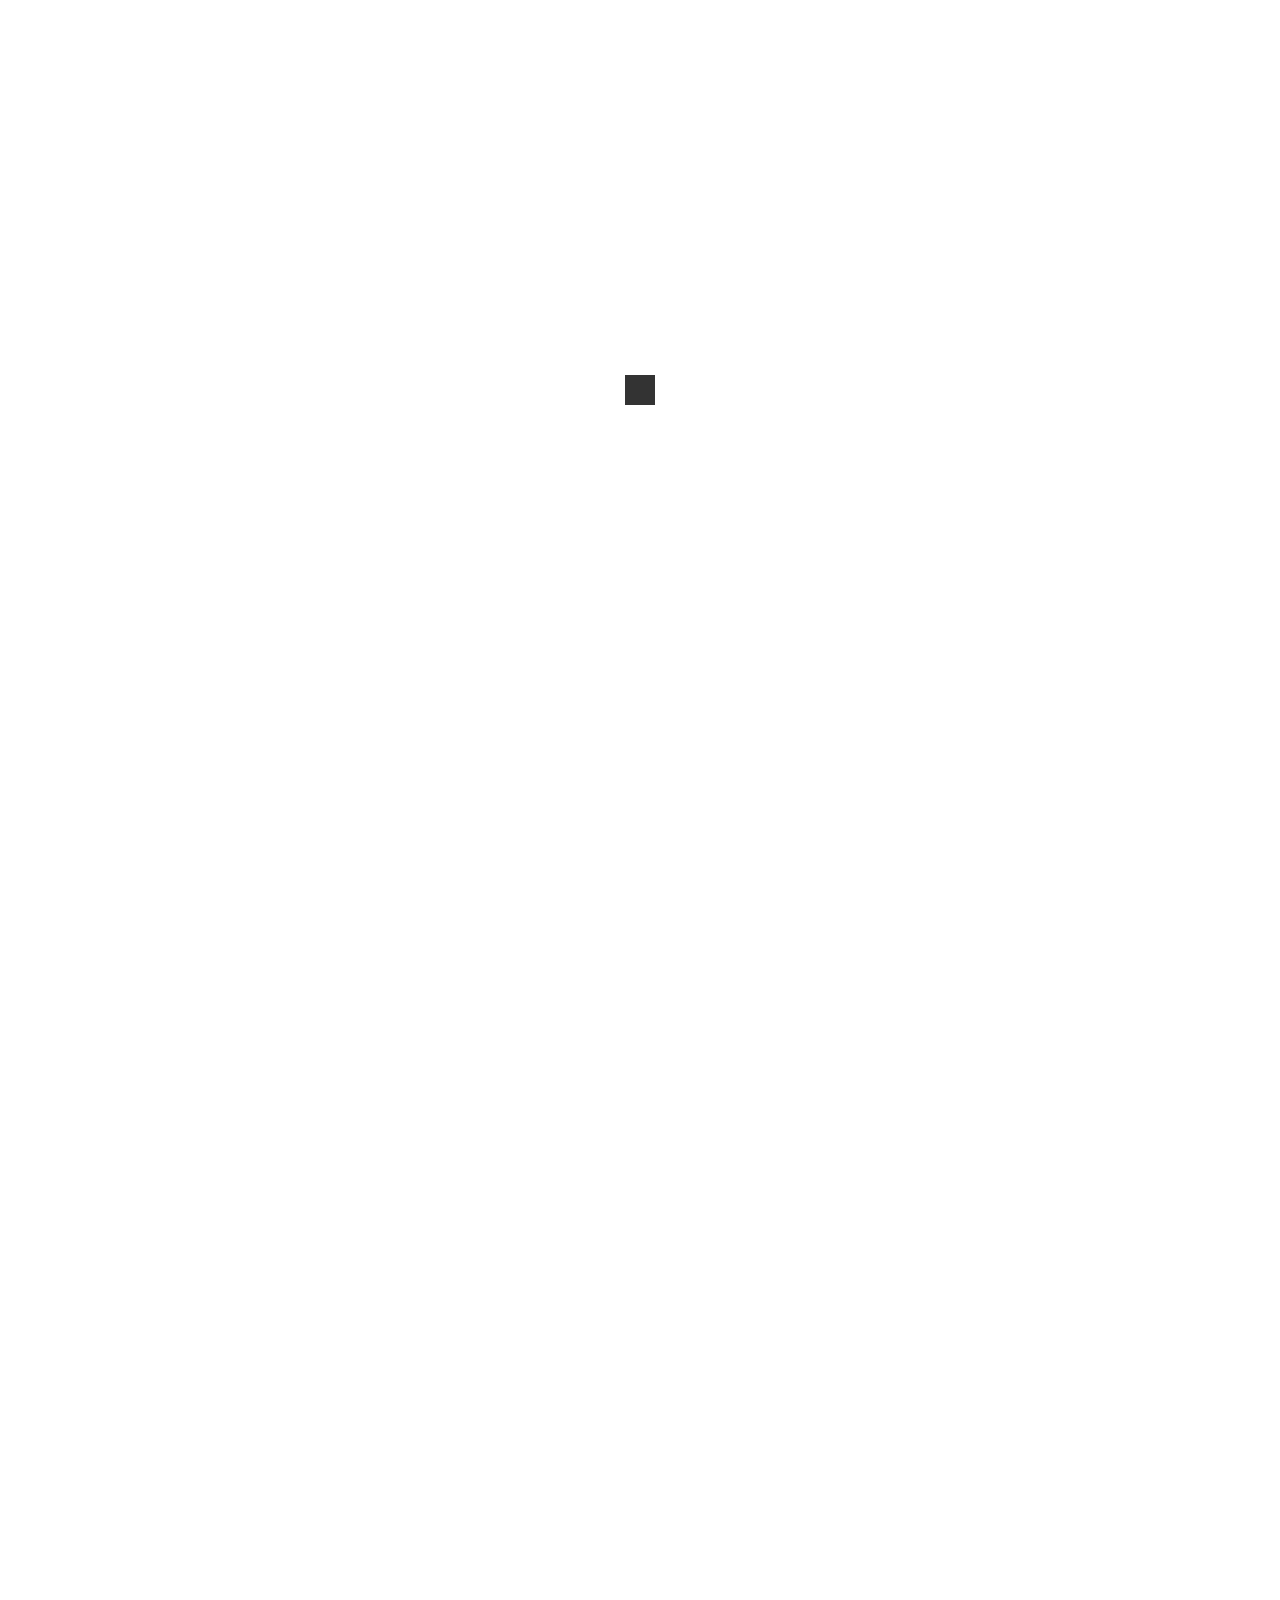
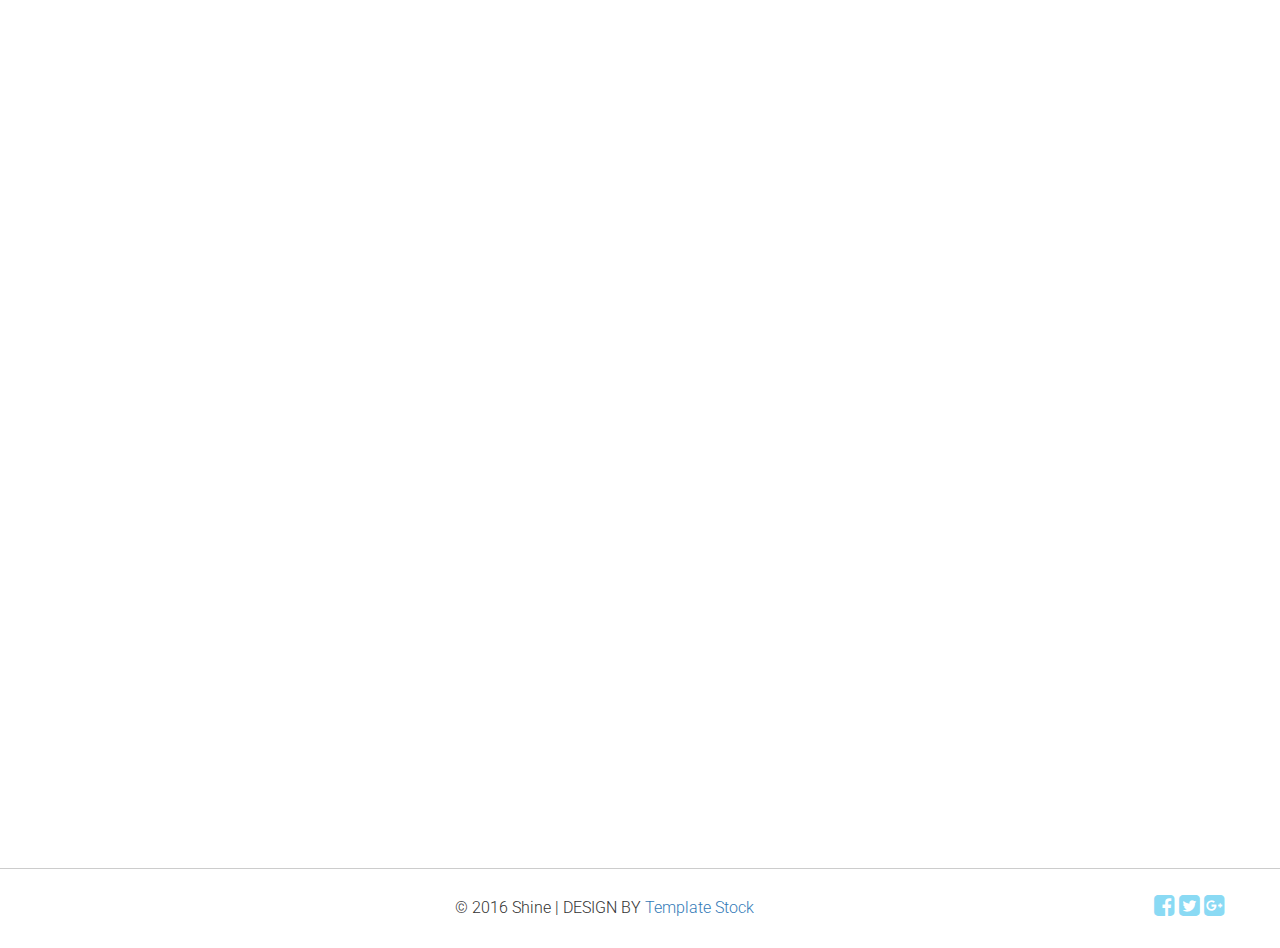
==== index.html @ 94defbf0 "2nd commit" ====
<!DOCTYPE html>
<!--
	Shine by TEMPLATE STOCK
	templatestock.co @templatestock
	Released for free under the Creative Commons Attribution 3.0 license (templated.co/license)
-->

<html lang="en">
	<head>
		<meta charset="utf-8">
		<meta http-equiv="X-UA-Compatible" content="IE=edge">
		<meta name="viewport" content="width=device-width, initial-scale=1">
		<title>Shine - Responsive Template | Template Stock</title>

		
		<!-- WEB FONTS -->
		<link href='http://fonts.googleapis.com/css?family=Roboto:100,300,100italic,400,300italic' rel='stylesheet' type='text/css'>
		<link href='http://fonts.googleapis.com/css?family=Open+Sans:400,300' rel='stylesheet' type='text/css'>
		
		<!-- BOOTSTRAP -->
		<link href="css/bootstrap.min.css" rel="stylesheet">
		<!-- FONT AWESOME -->
		<link rel="stylesheet" href="css/font-awesome.min.css">
		<!-- CUSTOM STYLING -->
		<link href="css/styles.css" rel="stylesheet">
		<!-- PRELOADER -->	
		<link href="css/loader.css" rel="stylesheet">
			
	</head>
	
<body>
	<!-- PRELOADER -->
		<div id="loader-wrapper">
			<div id="loader"><div class="sk-spinner sk-spinner-cube-grid"><div class="sk-cube"></div><div class="sk-cube"></div><div class="sk-cube"></div><div class="sk-cube"></div><div class="sk-cube"></div><div class="sk-cube"></div><div class="sk-cube"></div><div class="sk-cube"></div><div class="sk-cube"></div></div></div>
		</div>	
		
	<!-- HEADER -->
		<section id="header">
			<div class="container">
				<div class="row text-center">
					<div class="col-md-8">
						<img class="logo" src="images/logo.png" />
						<h1 class="white-text">Welcome Template Stock</h1>
						<h5 class="white-text">Lorem ipsum dolor sit amet, ed do eiusmod tempor incididunt.</h5>
						<div id="countdown" class="white-text"></div>
					</div>
				</div>
			</div>
			<div class="animation">
			<a class="arrow-down-animation" data-scroll href="#about"><i class="fa fa-angle-down"></i></a>
			</div>
		</section>
	<!-- HEADER ENDS -->
		
	<!-- ABOUT -->
		<section id="about">
			<div class="container">
				<div class="row text-center">
					<!-- Section 1 -->
					<div data-sr="enter top over 1s, wait 0.3s, move 24px, reset" class="col-md-4">
						<i class="fa fa-laptop"></i>
						<h3>Responsive Design</h3>
						<div class="colored-line-small-center"></div>
						<p>Lorem ipsum dolor sit amet, ed do eiusmod tempor incididunt ut labore et dolore magna.</p>
					</div>
					<!-- Section 2 -->
					<div data-sr="enter bottom over 1s, wait 0.3s, move 24px, reset" class="col-md-4 middle">
						<i class="fa fa-lightbulb-o"></i>
						<h3>Creative Design</h3>
						<div class="colored-line-small-center"></div>						
						<p>Lorem ipsum dolor sit amet, ed do eiusmod tempor incididunt ut labore et dolore magna.</p>						
					</div>
					<!-- Section 3 -->
					<div data-sr="enter top over 1s, wait 0.3s, move 24px, reset" class="col-md-4">
						<i class="fa fa-newspaper-o"></i>
						<h3>Mailchimp Ready</h3>
						<div class="colored-line-small-center"></div>
						<p>Lorem ipsum dolor sit amet, ed do eiusmod tempor incididunt ut labore et dolore magna.</p>						
					</div>
				</div>
			</div>			
		</section>
	<!-- ABOUT ENDS -->
	
	<!-- SUBSCRIBE -->
		<section id="subscribe">
			<div class="container">
				<i data-sr="ease-in over 1s, reset" class="fa fa-envelope icontop"></i>
				<div class="row text-center">
					<div class="col-md-8 col-md-offset-2">
						<h2 data-sr="enter top over 1s, wait 0.3s, move 24px, reset" class="white-text">Sign up to our Newsletter</h2>
						<h5 data-sr="enter bottom over 1s, wait 0.3s, move 24px, reset" class="white-text">Stay up2date with climb-up</h5>
						<!-- MAILCHIMP FORM -->
						<form id="mc_form" role="form">
							<input data-sr="enter top over 1s, wait 0.3s, move 24px, reset" type="email" class="form-control" id="mc-email" name="mc-email" placeholder="Your Email" />
							<button data-sr="enter bottom over 1s, wait 0.3s, move 24px, reset" type="submit" class="button-leweb">Submit</button>
							<label for="mc-email" class="mc-email"></label>
						</form>
						<!-- MAILCHIMP FORM ENDS -->
					</div>
				</div>
			</div>	
		</section>
	<!-- SUBSCRIBE ENDS -->
	
	<!-- CONTACT US -->
		<section id="contact">
			<div class="container">
				<div class="row text-center">
					<div class="col-md-8 col-md-offset-2">
						<!-- CONTACT FORM -->
						<form method="post" action="">
							<p data-sr="enter top over 1s, wait 0.3s, move 24px, reset" class="contact-info text-center">Get in Contact. Fill up the form below. All fields are required.</p>
							<div data-sr="enter left over 1s, wait 0.3s, move 24px, reset" class="form-group col-md-6">
								<input type="text" class="form-control" id="name" name="name" placeholder="Your Name" />
							</div>
							<div data-sr="enter right over 1s, wait 0.3s, move 24px, reset" class="form-group col-md-6">
								<input type="email" class="form-control" id="email" name="email" placeholder="Your Email" />
							</div>
							<div data-sr="enter bottom over 1s, wait 0.3s, move 24px, reset" class="form-group col-md-12">
								<input type="text" class="form-control" id="phone" name="phone" placeholder="Phone Number" />
							</div>
							<div data-sr="enter bottom over 1s, wait 0.3s, move 24px, reset" class="form-group col-md-12">
								<textarea cols="60" rows="3" id="comment" name="comment" class="form-control" placeholder="Write your comment here..."></textarea>
							</div>
							<div data-sr="enter bottom over 1s, wait 0.3s, move 24px, reset" class="form-group col-sm-12 ">
								<button type="submit" class="button-leweb">Send Message</button>
							</div>
						</form>
									
						<!-- AFTER SENDING MESSAGE -->
						<div id="success" class="col-md-12 col-sm-12 text-center">
							<i class="fa fa-check-circle"></i>
							<strong>Message successfully sent</strong>
							<p>Thanks for contacting us. We will respond to you as soon as possible!</p>
						</div>									
						<!-- CONTACT FORM ENDS -->	
					</div>				
				</div>
			</div>
		</section>
	<!-- CONTACT ENDS -->
	
	<!-- FOOTER -->
		<footer id="footer">
			<div class="container">
				<div class="row text-center">	
					<p>
						&copy; 2016 Shine | DESIGN BY <a href="http://templatestock.co">Template Stock</a>
						<span class="social">
							<a href="#"><i class="fa fa-facebook-square"></i></a>
							<a href="#"><i class="fa fa-twitter-square"></i></a> 
							<a href="#"><i class="fa fa-google-plus-square"></i></a>
						</span>
					</p>
				</div>
			</div>		
		</footer>
	<!-- FOOTER ENDS -->	

	
		<!-- jQuery (necessary for Bootstrap's JavaScript plugins) -->
		<script src="https://ajax.googleapis.com/ajax/libs/jquery/1.11.2/jquery.min.js"></script>
		<!-- Include all compiled plugins (below), or include individual files as needed -->
		<script src="js/bootstrap.min.js"></script>
		<!-- SMOOTH SCROLL -->
		<script src="js/smooth-scroll.min.js"></script>
		<!-- PARALLAX IMG -->
		<script src="js/jquery.parallax-1.1.3.js"></script>
		<!-- SCROLL REVEAL -->
		<script src="js/scrollReveal.min.js"></script>
		<!-- FUNCTIONS -->
		<script src="js/functions.js"></script>

</body>
</html>
---- css/styles.css ----
/*
	Shine by TEMPLATE STOCK
	templatestock.co @templatestock
	Released for free under the Creative Commons Attribution 3.0 license (templated.co/license)
*/

/* GLOBAL STYLES */
* {
	margin: 0px;
	padding: 0px;
}

body {
    background: #fff;
    font-family: 'Roboto', sans-serif;
    font-size: 16px;
    font-weight: 300;
    color: #333333;
    line-height: 28px;
    text-align: center;
    overflow-x: hidden !important;
    margin: auto !important;
}

a, a:hover, a:active, a:focus {
    border: 0 none;
    outline: 0 none;
    text-decoration: none;
}

/* TYPOGRAPHIE */

h1,
h2 {
	font-family: 'Open Sans', sans-serif;
    font-weight: 300;
}

h1 {
    font-size: 42px;
    line-height: 62px;
}

h2 {
    font-size: 32px;
    line-height: 42px;
}

h3 {
    font-size: 22px;
    line-height: 38px;
    font-weight: 300;
}

h4 {
    font-size: 20px;
    line-height: 30px;
    font-weight: 300;
}

h5 {
    font-size: 18px;
    font-weight: 300;
}


/* FORM GROUPS */

.form-control {
	background: none repeat scroll 0 0 rgba(255, 255, 255, 0.5);
	border-radius: 0px;
    box-shadow: none;
    height: 57px;
    padding-left: 20px;
}

/* CUSTOM CLASSES */

.white-text {
	color: #fff;
}

.colored-line-small-center {
	background: #008ed6;
	display: block;
	margin: auto;
    height: 1px;
    width: 25%;
    z-index: 1;
	margin-bottom: 5px;
}

.colored-line-right {
	background: #008ed6;
	display: block;
	float: right;
    height: 1px;
    width: 165px;
    z-index: 1;
}

.button-leweb {
	background: none repeat scroll 0 0 rgba(22, 182, 234, 0.5);
    border: 1px solid #fff;
	color: #fff;
	border-radius: 0px;
    box-shadow: none;
	height: 57px;
	padding-left: 18px;
	padding-right: 18px;
	
	-webkit-transition: all 0.5s ease;
	-moz-transition: all 0.5s ease;
	-o-transition: all 0.5s ease;
	transition: all 0.5s ease; 
}


.button-leweb:hover {
	background: #008ed6;
}


/* SECTIONS */

section {
	padding: 120px 0px;
}
/* HEADER */

#header {
	background: url(../images/bsbild_fullhd_01.jpg) no-repeat center center;
	background-size: cover;
	height: 100vh;
	padding: 0px;
}

#header .container {
	background: url(../images/body-bg1.png) repeat 0 0;
	height: 100vh;
	width: 100% !important;
	padding: 0px;	
	z-index: 998;
}

#header .col-md-8 {
	top: 20%;
	right: 0;
	bottom: 0;
	left: 0;
	position: absolute;
	display: block;
	margin-left: auto;
	margin-right: auto;
	z-index: 999;
}

#header .logo {
	margin-bottom: 15px;
}

.animation {
	width: 100%;
	bottom: 0;
	height: 50px;
	overflow: hidden;
	position: absolute;
	z-index: 999;
	text-align:center;
	text-decoration: none;
}

#header .fa-angle-down {
	text-align: center;
	font-size: 48px;
	color: #fff;
	
	-webkit-animation: leweb_fade_move_down 2s ease-in-out infinite;
	-moz-animation: leweb_fade_move_down 2s ease-in-out infinite;
	animation: leweb_fade_move_down 2s ease-in-out infinite;
   }

	/* Animated Arrow Down Header */
	
@-webkit-keyframes leweb_fade_move_down {
  0%   { -webkit-transform:translate(0,-20px); opacity: 0;  }
  50%  { opacity: 1;  }
  100% { -webkit-transform:translate(0,20px); opacity: 0; }
}
@-moz-keyframes leweb_fade_move_down {
  0%   { -moz-transform:translate(0,-20px); opacity: 0;  }
  50%  { opacity: 1;  }
  100% { -moz-transform:translate(0,20px); opacity: 0; }
}
@keyframes leweb_fade_move_down {
  0%   { transform:translate(0,-20px); opacity: 0;  }
  50%  { opacity: 1;  }
  100% { transform:translate(0,20px); opacity: 0; }
}


/* ABOUT */

#about i {
	color: #fff;
	font-size: 75px;
	background: #008ed6;
	border-radius: 50%;
	line-height: 175px;
	height: 175px;
	width: 175px;
}

/* SUBSCRIBE */

#subscribe {
	background: url(../images/bg-subscribe.jpg) no-repeat fixed center center / cover rgba(0, 0, 0, 0);
	padding: 0px;
	min-height: 430px;
}

#subscribe .icontop {
	position: absolute;
	color: #fff;
	margin: -30px auto;
	right: 0;
	left: 0;
	font-size: 25px;
	border-radius: 50%;
	line-height: 65px;
	height: 65px;
	width: 65px;
	background: rgba(0, 142, 214, 0.7);	
	box-shadow: 0 0 0 1px #008ed6;
}

#subscribe .row {
	padding: 100px 0px 120px 0px;
}

#subscribe h5{
	margin-bottom: 45px;
}

#subscribe .form-control {
	display: inline-block;
	border: 1px solid #fff;
    width: 320px;
}

#subscribe .form-control::-moz-placeholder {
	color: #fff;
}

#subscribe .button-leweb {
	display: inline-block;
}

#subscribe #mc_form label {
	display: block;
	font-size: 12px !important;
	margin-top: 10px;
	font-weight: normal;
	position: relative;
	color: #fff;
}

#subscribe #mc_form .valid:before {
        font-family: FontAwesome;
        top:0;
        content: "\f058";
		font-size: 14px;
		margin-right: 4px;
		color: #b8c000;
}

#subscribe #mc_form .error:before {
        font-family: FontAwesome;
        top:0;
        content: "\f071";
		font-size: 14px;
		margin-right: 4px;
		color: #bb1720;
}


/* CONTACT */

#contact .button-leweb {
	border: 1px solid #ccc;
}

#success {
	display: none;
}

#success i {
	color: #b8c000;
	font-size: 28px;
	display: block;
}

/* FOOTER */

#footer {
	border-top: 1px solid #ccc;
	padding: 25px 0px;
}

#footer p {
	margin: 0px 0px -5px;
}

#footer .social {
	float: right;
}

#footer .fa {
	font-size: 24px;
	color: rgba(22, 182, 234, 0.5);
	-webkit-transition: all 0.5s ease;
	-moz-transition: all 0.5s ease;
	-o-transition: all 0.5s ease;
	transition: all 0.5s ease;
}

#footer .fa:hover {
	color: #008ed6;
}


/* RESPONSIVE DESIGN */

/* Extra Small devices (tablets, 446px and less) */
@media (max-width: 456px) { 
	
	#mc_form .form-control {
		width: 100%;
		margin-bottom: 15px;
	}
	
	.button-leweb {
		width: 100%;
	}
	
	#header .logo {
		width: 200px;
	}
	
	#header h1 {
		display: none;
	}

}
/* Small devices (tablets, 768px and less) */
@media (max-width: 768px) { 

	body {
		font-size: 14px;
		line-height: 20px;
	}
	h1 {
		font-size: 44px;
		line-height: 58px;
	}

	h2 {
		font-size: 24px;
		line-height: 38px;
	}

	h3 {
		font-size: 18px;
		line-height: 30px;
	}

	h4 {
		font-size: 16px;
		line-height: 26px;
	}

	h5 {
		font-size: 14px;
		line-height: 20px;
	}
	
	.clocktitle{
		font-size: 11px;
	}

	.numbers {
		font-size: 44px;
	}
	
	#header .col-md-8 {
		top: 5%;
	}
}

/* Medium devices (desktops, 992px and up) */
@media (max-width: 992px) {	
	
	#about .middle {
		margin-top: 65px;
		margin-bottom: 65px;
	}
}
---- css/loader.css ----
/*
	Shine by TEMPLATE STOCK
	templatestock.co @templatestock
	Released for free under the Creative Commons Attribution 3.0 license (templated.co/license)
*/

#loader-wrapper {
    position: fixed;
    top: 0;
    left: 0;
    width: 100%;
    height: 100%;
    z-index: 1000;
	background: #fff;
}
#loader {
    display: block;
    position: relative;
    left: 50%;
    top: 50%;
    width: 150px;
    height: 150px;
    margin: -75px 0 0 -75px;
    border-top-color: #3498db;
	z-index: 1001;
}
	

  .sk-spinner-cube-grid.sk-spinner {
    width: 30px;
    height: 30px;
    margin: 0 auto; }
  .sk-spinner-cube-grid .sk-cube {
    width: 33%;
    height: 33%;
    background-color: #333;
    float: left;
    -webkit-animation: sk-cubeGridScaleDelay 1.3s infinite ease-in-out;
            animation: sk-cubeGridScaleDelay 1.3s infinite ease-in-out; }
  .sk-spinner-cube-grid .sk-cube:nth-child(1) {
    -webkit-animation-delay: 0.2s;
            animation-delay: 0.2s; }
  .sk-spinner-cube-grid .sk-cube:nth-child(2) {
    -webkit-animation-delay: 0.3s;
            animation-delay: 0.3s; }
  .sk-spinner-cube-grid .sk-cube:nth-child(3) {
    -webkit-animation-delay: 0.4s;
            animation-delay: 0.4s; }
  .sk-spinner-cube-grid .sk-cube:nth-child(4) {
    -webkit-animation-delay: 0.1s;
            animation-delay: 0.1s; }
  .sk-spinner-cube-grid .sk-cube:nth-child(5) {
    -webkit-animation-delay: 0.2s;
            animation-delay: 0.2s; }
  .sk-spinner-cube-grid .sk-cube:nth-child(6) {
    -webkit-animation-delay: 0.3s;
            animation-delay: 0.3s; }
  .sk-spinner-cube-grid .sk-cube:nth-child(7) {
    -webkit-animation-delay: 0s;
            animation-delay: 0s; }
  .sk-spinner-cube-grid .sk-cube:nth-child(8) {
    -webkit-animation-delay: 0.1s;
            animation-delay: 0.1s; }
  .sk-spinner-cube-grid .sk-cube:nth-child(9) {
    -webkit-animation-delay: 0.2s;
            animation-delay: 0.2s; }

@-webkit-keyframes sk-cubeGridScaleDelay {
  0%, 70%, 100% {
    -webkit-transform: scale3D(1, 1, 1);
            transform: scale3D(1, 1, 1); }

  35% {
    -webkit-transform: scale3D(0, 0, 1);
            transform: scale3D(0, 0, 1); } }

@keyframes sk-cubeGridScaleDelay {
  0%, 70%, 100% {
    -webkit-transform: scale3D(1, 1, 1);
            transform: scale3D(1, 1, 1); }

  35% {
    -webkit-transform: scale3D(0, 0, 1);
            transform: scale3D(0, 0, 1); } }

			
/* Loaded */    
    .loaded #loader {
        opacity: 0;
        -webkit-transition: all 1.3s ease-out;  
                transition: all 1.3s ease-out;
    }
    .loaded #loader-wrapper {
        visibility: hidden;
		-webkit-transition: all 0.9s ease-out;  
                transition: all 0.9s ease-out;
    }
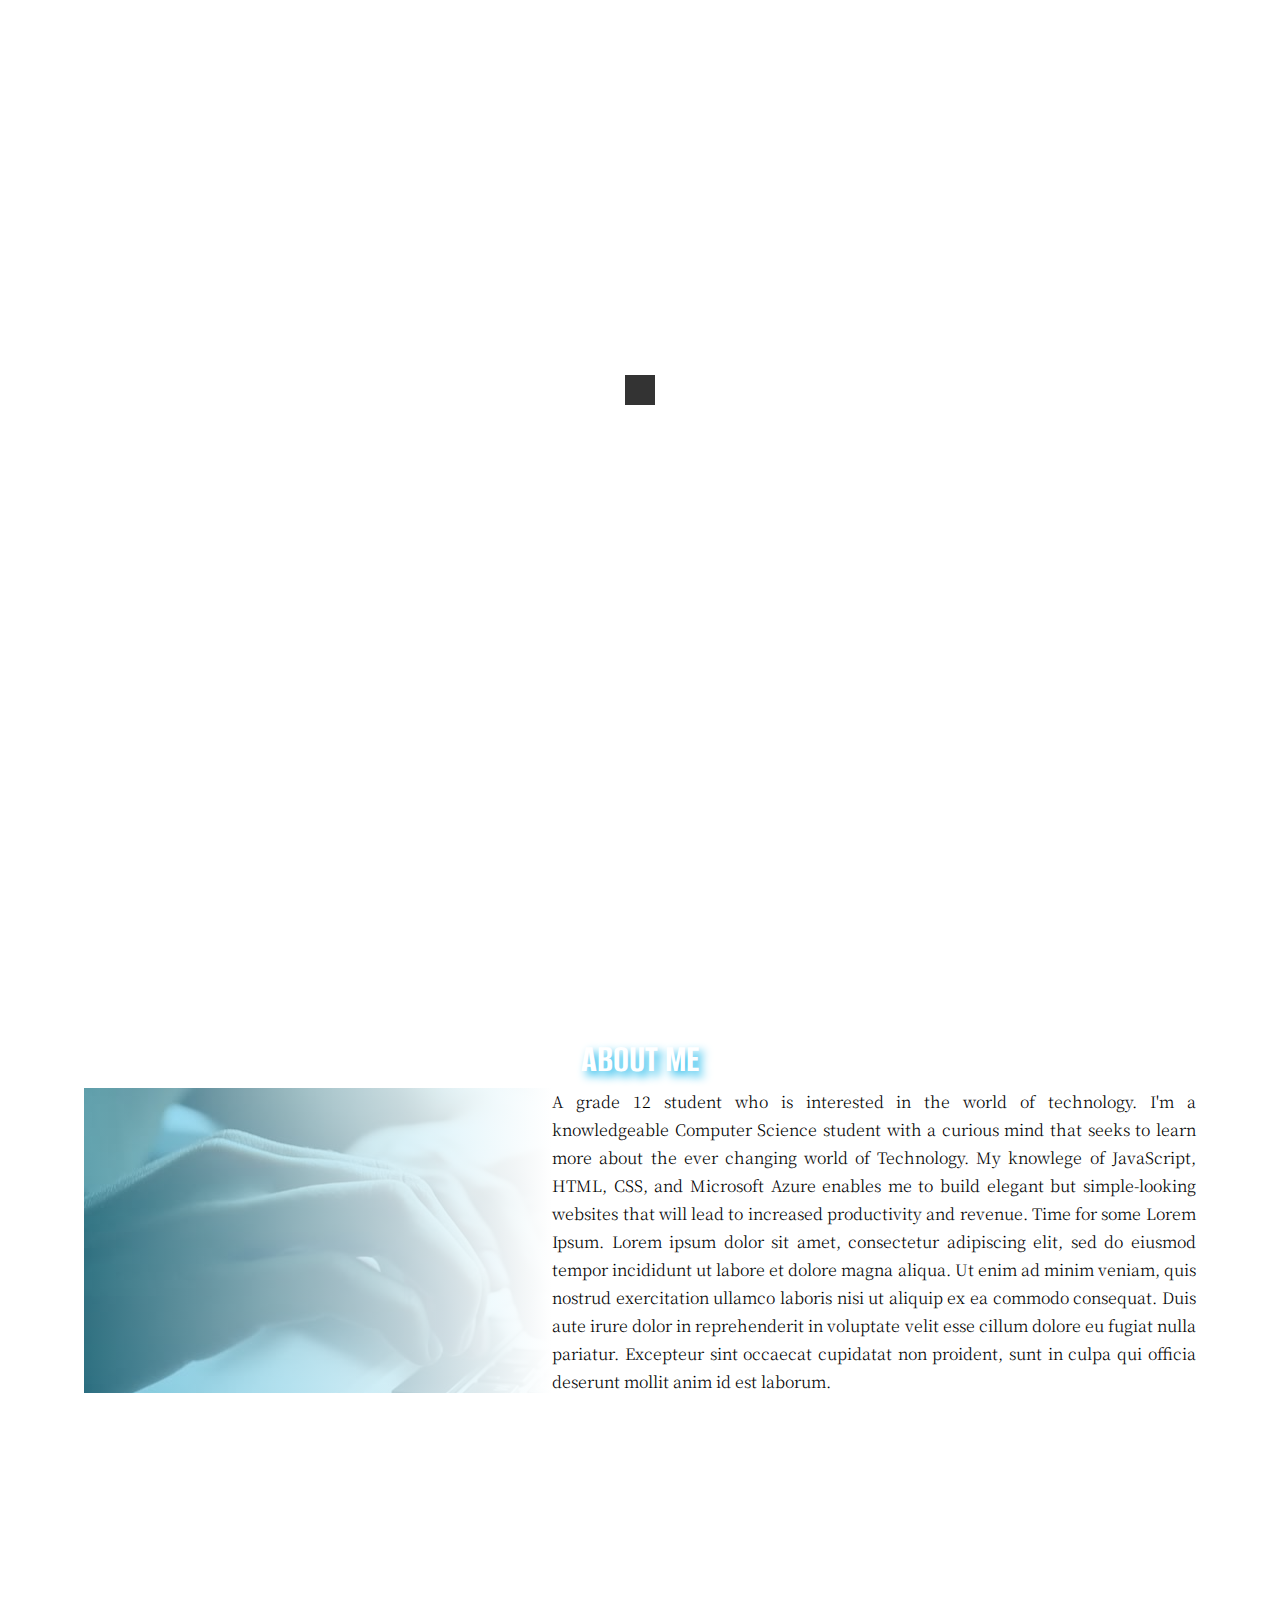
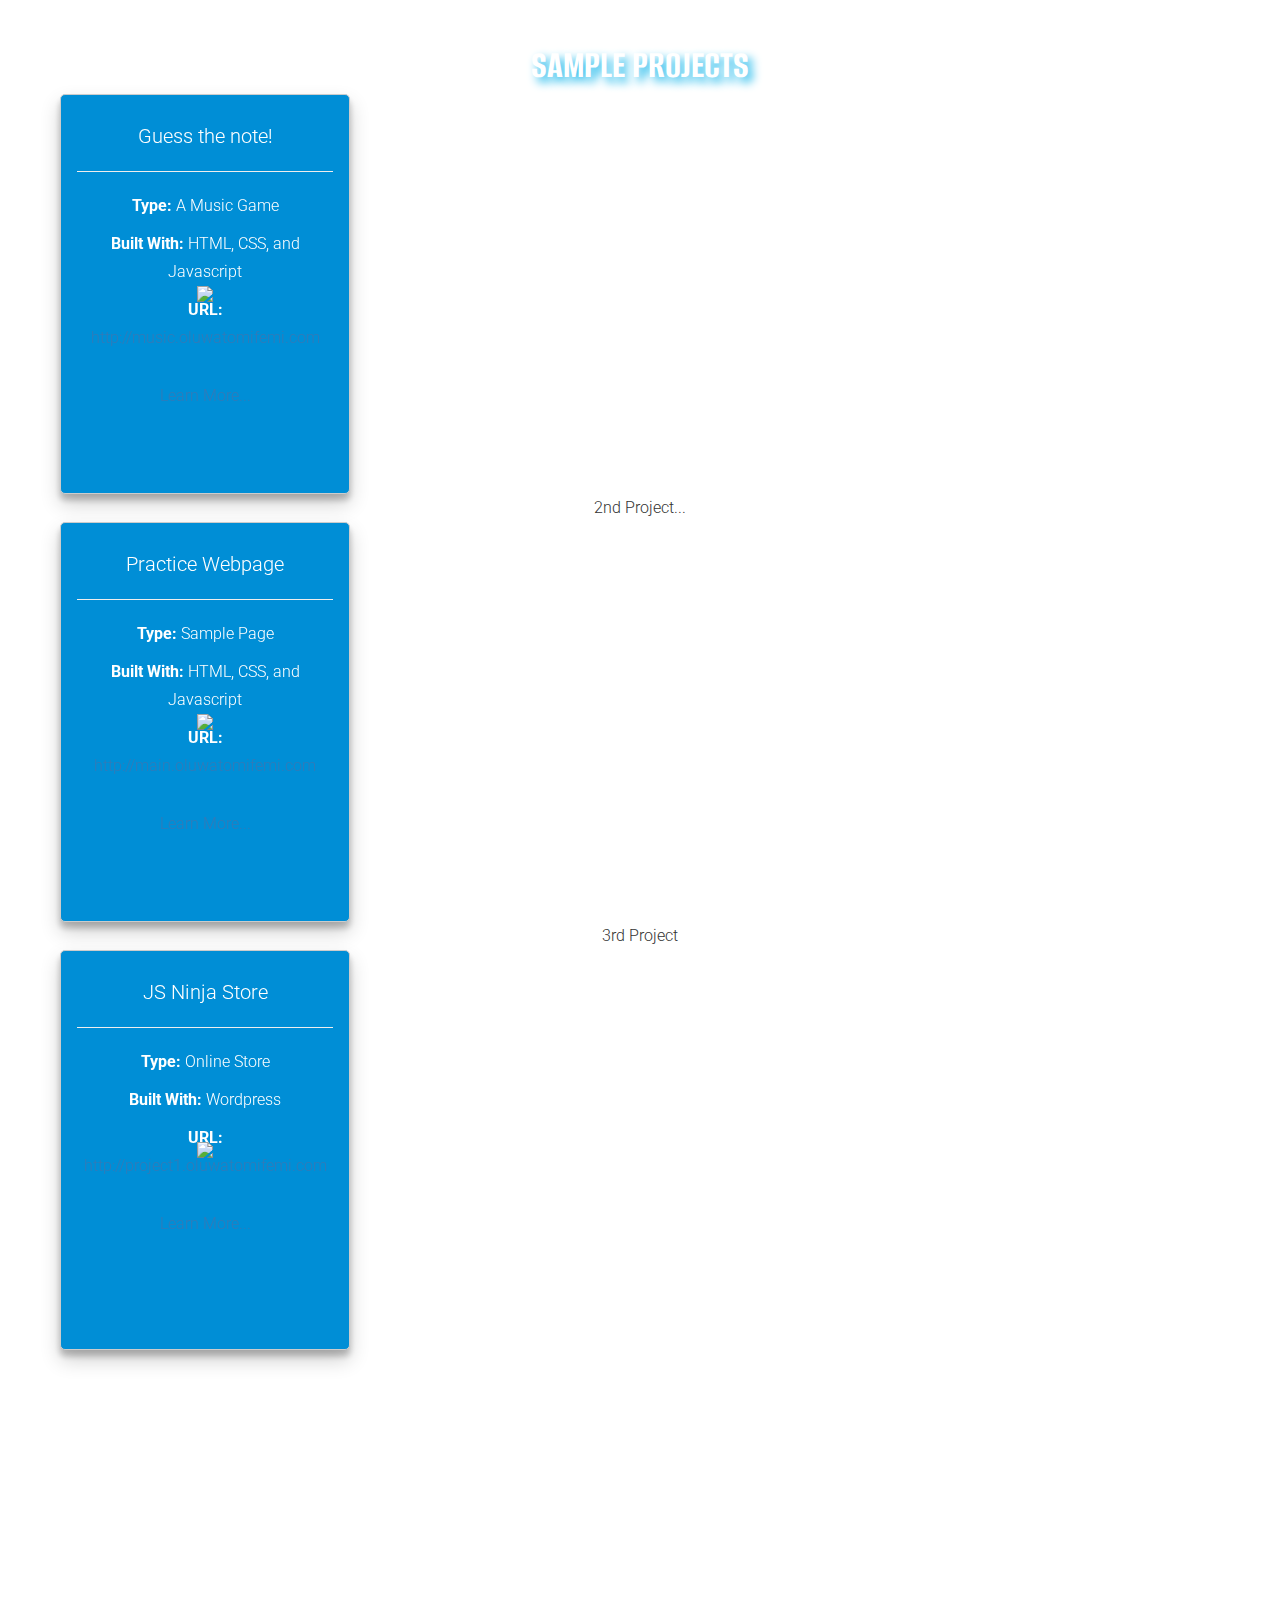
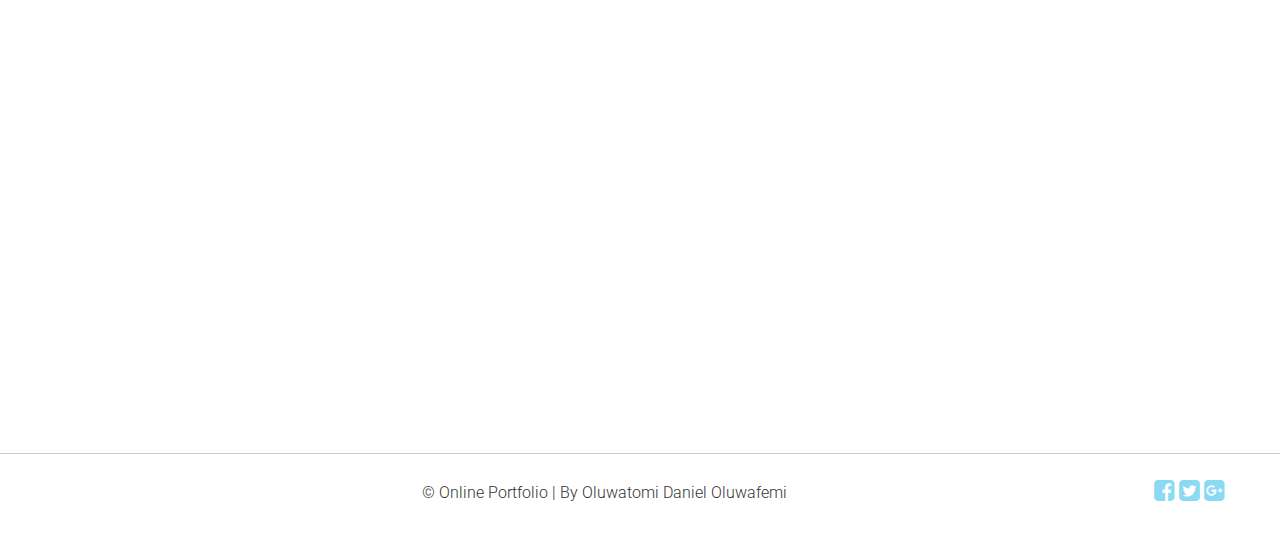
==== commit eb570220: "first Commit" ====
--- a/index.html
+++ b/index.html
@@ -10,12 +10,14 @@
 		<meta charset="utf-8">
 		<meta http-equiv="X-UA-Compatible" content="IE=edge">
 		<meta name="viewport" content="width=device-width, initial-scale=1">
-		<title>Shine - Responsive Template | Template Stock</title>
+		<title>Oluwatomi Oluwafemi | Online Portfolio</title>
 
 		
 		<!-- WEB FONTS -->
 		<link href='http://fonts.googleapis.com/css?family=Roboto:100,300,100italic,400,300italic' rel='stylesheet' type='text/css'>
 		<link href='http://fonts.googleapis.com/css?family=Open+Sans:400,300' rel='stylesheet' type='text/css'>
+		<link href="https://fonts.googleapis.com/css2?family=Alumni+Sans:wght@300&family=Roboto+Condensed:wght@700&display=swap" rel="stylesheet">
+		<link href="https://fonts.googleapis.com/css2?family=Noto+Serif+JP&display=swap" rel="stylesheet">
 		
 		<!-- BOOTSTRAP -->
 		<link href="css/bootstrap.min.css" rel="stylesheet">
@@ -39,9 +41,8 @@
 			<div class="container">
 				<div class="row text-center">
 					<div class="col-md-8">
-						<img class="logo" src="images/logo.png" />
-						<h1 class="white-text">Welcome Template Stock</h1>
-						<h5 class="white-text">Lorem ipsum dolor sit amet, ed do eiusmod tempor incididunt.</h5>
+						<h3 class="white-text" id="welcome">WELCOME TO MY PORTFOLIO.</h3>
+						<h5 id="name1">I'm Oluwatomi Oluwafemi.</h5>
 						<div id="countdown" class="white-text"></div>
 					</div>
 				</div>
@@ -56,27 +57,14 @@
 		<section id="about">
 			<div class="container">
 				<div class="row text-center">
-					<!-- Section 1 -->
-					<div data-sr="enter top over 1s, wait 0.3s, move 24px, reset" class="col-md-4">
-						<i class="fa fa-laptop"></i>
-						<h3>Responsive Design</h3>
-						<div class="colored-line-small-center"></div>
-						<p>Lorem ipsum dolor sit amet, ed do eiusmod tempor incididunt ut labore et dolore magna.</p>
-					</div>
-					<!-- Section 2 -->
-					<div data-sr="enter bottom over 1s, wait 0.3s, move 24px, reset" class="col-md-4 middle">
-						<i class="fa fa-lightbulb-o"></i>
-						<h3>Creative Design</h3>
-						<div class="colored-line-small-center"></div>						
-						<p>Lorem ipsum dolor sit amet, ed do eiusmod tempor incididunt ut labore et dolore magna.</p>						
-					</div>
-					<!-- Section 3 -->
-					<div data-sr="enter top over 1s, wait 0.3s, move 24px, reset" class="col-md-4">
-						<i class="fa fa-newspaper-o"></i>
-						<h3>Mailchimp Ready</h3>
-						<div class="colored-line-small-center"></div>
-						<p>Lorem ipsum dolor sit amet, ed do eiusmod tempor incididunt ut labore et dolore magna.</p>						
-					</div>
+					<div id="about-all">
+						<h3 id="left" class="section-head">About Me</h3>
+						<div class="design-flex">
+							<div id="about-image"></div>
+							<p id="about-text">A grade 12 student who is interested in the world of technology. I'm a knowledgeable Computer Science student with a curious mind that seeks to learn more about the ever changing world of Technology. My knowlege of JavaScript, HTML, CSS, and Microsoft Azure enables me to build elegant but simple-looking websites that will lead to increased productivity and revenue. Time for some Lorem Ipsum. Lorem ipsum dolor sit amet, consectetur adipiscing elit, sed do eiusmod tempor incididunt ut labore et dolore magna aliqua. Ut enim ad minim veniam, quis nostrud exercitation ullamco laboris nisi ut aliquip ex ea commodo consequat. Duis aute irure dolor in reprehenderit in voluptate velit esse cillum dolore eu fugiat nulla pariatur. Excepteur sint occaecat cupidatat non proident, sunt in culpa qui officia deserunt mollit anim id est laborum.</p>
+						</div>
+					</div>
+						
 				</div>
 			</div>			
 		</section>
@@ -85,24 +73,82 @@
 	<!-- SUBSCRIBE -->
 		<section id="subscribe">
 			<div class="container">
-				<i data-sr="ease-in over 1s, reset" class="fa fa-envelope icontop"></i>
-				<div class="row text-center">
-					<div class="col-md-8 col-md-offset-2">
-						<h2 data-sr="enter top over 1s, wait 0.3s, move 24px, reset" class="white-text">Sign up to our Newsletter</h2>
-						<h5 data-sr="enter bottom over 1s, wait 0.3s, move 24px, reset" class="white-text">Stay up2date with climb-up</h5>
-						<!-- MAILCHIMP FORM -->
-						<form id="mc_form" role="form">
-							<input data-sr="enter top over 1s, wait 0.3s, move 24px, reset" type="email" class="form-control" id="mc-email" name="mc-email" placeholder="Your Email" />
-							<button data-sr="enter bottom over 1s, wait 0.3s, move 24px, reset" type="submit" class="button-leweb">Submit</button>
-							<label for="mc-email" class="mc-email"></label>
-						</form>
-						<!-- MAILCHIMP FORM ENDS -->
+				<div class="row text-center">
+					<h3 class="section-head">Sample Projects</h3>					
+					
+					<!-- 1st Project... -->
+					<div class="card">
+						<div class="face front">
+							<div class="fullCard" id="d3rd">
+								<div class="cardContent">
+									<div class="cardText">
+										<h4>Guess the note!</h4>
+										<hr>
+										<p><strong>Type: </strong>A Music Game</p>
+										<p><strong>Built With: </strong>HTML, CSS, and Javascript</p>
+										<p><strong>URL: </strong><a href="http://music.oluwatomifemi.com">http://music.oluwatomifemi.com</a></p>
+									  </div>
+									  <div class="cardLinks" class="one">
+										<p><a href="http://music.oluwatomifemi.com" target="_blank" class="links">Learn More...</a><br><br></p>
+									  </div>
+								</div>
+							</div>
+						</div>
+						<div class="face back">
+							<img src="../images/sample.jpg" class="about-image">
+						</div>
+					</div>
+					
+					2nd Project...
+					<div class="card">
+						<div class="face front">
+							<div class="fullCard" id="d1st">
+								<div class="cardContent">
+									<div class="cardText">
+										<h4>Practice Webpage</h4>
+										<hr>
+										<p><strong>Type: </strong>Sample Page</p>
+										<p><strong>Built With: </strong>HTML, CSS, and Javascript</p>
+										<p><strong>URL: </strong><a href="http://main.oluwatomifemi.com">http://main.oluwatomifemi.com</a></p>
+									  </div>
+									  <div class="cardLinks" class="one">
+										<p><a href="http://main.oluwatomifemi.com" target="_blank" class="links">Learn More...</a><br><br></p>
+									  </div>
+								</div>
+							</div>
+						</div>
+						<div class="face back">
+							<img src="../images/sample.jpg" class="about-image">
+						</div>
+					</div>
+			
+					3rd Project
+					<div class="card">
+						<div class="face front">
+							<div class="fullCard" id="d2nd">
+								<div class="cardContent">
+									<div class="cardText">
+										<h4>JS Ninja Store</h4>
+										<hr>
+										<p><strong>Type: </strong>Online Store</p>
+										<p><strong>Built With: </strong>Wordpress</p>
+										<p><strong>URL: </strong><a href="http://project1.oluwatomifemi.com">http://project1.oluwatomifemi.com</a></p>
+									  </div>
+									  <div class="cardLinks" class="one">
+										<p><a href="http://project1.oluwatomifemi.com" target="_blank" class="links">Learn More...</a><br><br></p>
+									  </div>
+								</div>
+							</div>
+						</div>
+						<div class="face back">
+							<img src="../images/js-ninja.jpg" class="about-image">
+						</div>		
 					</div>
 				</div>
 			</div>	
 		</section>
 	<!-- SUBSCRIBE ENDS -->
-	
+
 	<!-- CONTACT US -->
 		<section id="contact">
 			<div class="container">
@@ -146,7 +192,7 @@
 			<div class="container">
 				<div class="row text-center">	
 					<p>
-						&copy; 2016 Shine | DESIGN BY <a href="http://templatestock.co">Template Stock</a>
+						&copy; Online Portfolio | By Oluwatomi Daniel Oluwafemi
 						<span class="social">
 							<a href="#"><i class="fa fa-facebook-square"></i></a>
 							<a href="#"><i class="fa fa-twitter-square"></i></a> 
--- a/css/styles.css
+++ b/css/styles.css
@@ -63,6 +63,21 @@
     font-weight: 300;
 }
 
+#welcome{
+	color: rgb(5, 181, 231);
+	font-size: 200%;
+	font-family: 'Roboto Condensed', sans-serif;
+	padding-bottom: -15px;
+}
+
+#name1{
+	color:seashell;
+	font-size: 800%;
+	font-family: 'Alumni Sans', sans-serif;
+	padding-top: -15px;
+}
+
+
 
 /* FORM GROUPS */
 
@@ -126,6 +141,17 @@
 section {
 	padding: 120px 0px;
 }
+
+.section-head{
+	font-family: 'Alumni Sans', sans-serif;
+	font-weight: bold;
+	text-transform: uppercase;
+	font-size: 250%;
+    color: white;
+    text-align: center;
+    text-shadow: 5px 5px 10px rgb(22, 182, 234);
+}
+
 /* HEADER */
 
 #header {
@@ -135,13 +161,13 @@
 	padding: 0px;
 }
 
-#header .container {
+/* #header .container {
 	background: url(../images/body-bg1.png) repeat 0 0;
 	height: 100vh;
 	width: 100% !important;
 	padding: 0px;	
 	z-index: 998;
-}
+} */
 
 #header .col-md-8 {
 	top: 20%;
@@ -173,14 +199,14 @@
 #header .fa-angle-down {
 	text-align: center;
 	font-size: 48px;
-	color: #fff;
+	color: white;
 	
 	-webkit-animation: leweb_fade_move_down 2s ease-in-out infinite;
 	-moz-animation: leweb_fade_move_down 2s ease-in-out infinite;
 	animation: leweb_fade_move_down 2s ease-in-out infinite;
    }
 
-	/* Animated Arrow Down Header */
+   /* Animated Arrow Down Header */
 	
 @-webkit-keyframes leweb_fade_move_down {
   0%   { -webkit-transform:translate(0,-20px); opacity: 0;  }
@@ -209,6 +235,28 @@
 	line-height: 175px;
 	height: 175px;
 	width: 175px;
+}
+
+#about{
+	color:black;
+}
+
+#about-text{
+	text-align: justify;
+	width:55%;
+	font-family: 'Noto Serif JP', serif;
+}
+
+#about-image {
+	height: 305px;
+	width: 40%;
+    background: linear-gradient(to right, rgba(22, 182, 234, 0.5),rgba(255,255,255,1)), url('../images/comp.jpg') no-repeat;
+}
+
+.design-flex{
+	display: flex;
+	flex-direction: row;
+	justify-content: center;
 }
 
 /* SUBSCRIBE */
@@ -406,3 +454,72 @@
 	}
 }
 
+/* Cards CSS Edits */
+.fullCard {
+	box-shadow: 0 10px 20px rgba(0,0,0,0.19), 0 6px 6px rgba(0,0,0,0.23);
+	width: 30%;
+	border: 1px solid #ccc;
+	border-radius: 5px;
+	margin: 10px 5px;
+	padding: 2%;
+  }
+  .cardContent {
+	padding: 10px;
+  }
+  .cardText {
+	margin-bottom: 30px;
+  }
+  
+  #d1st, #d2nd, #d3rd{
+	display: flex;
+	flex-direction: row;
+	justify-content: center; 
+	color:white;
+
+  }
+
+/* About Card */
+.about-image{
+	max-width:290px;
+	max-height:400px;
+}
+
+.fullCard{
+	background-color: rgba(0, 142, 214, 1);
+	width:300px;
+	height:400px;
+}
+
+.card{
+	position:relative;
+	width:300px;
+	height:400px;
+	transform-style: preserve-3d;
+}
+
+.card .face{
+	position: absolute;
+	top: 0;
+	left: 0;
+	width: 100%;
+	height: 100%;
+	transform-style: preserve-3d;
+	display:flex;
+	justify-content: center;
+	align-items: center;
+	transition: 2s ease-in-out;
+	backface-visibility: hidden;
+	transform:perspective(500px) rotateY(0deg);
+}
+
+.card:hover .face.front{
+	transform:perspective(500px) rotateY(180deg);
+}
+
+.card .face .back{
+	transform:perspective(500px) rotateY(180deg);
+}
+
+.card:hover .face.back{
+	transform:perspective(500px) rotateY(360deg);
+}--- a/css/loader.css
+++ b/css/loader.css
@@ -94,5 +94,4 @@
         visibility: hidden;
 		-webkit-transition: all 0.9s ease-out;  
                 transition: all 0.9s ease-out;
-    }
-    +    }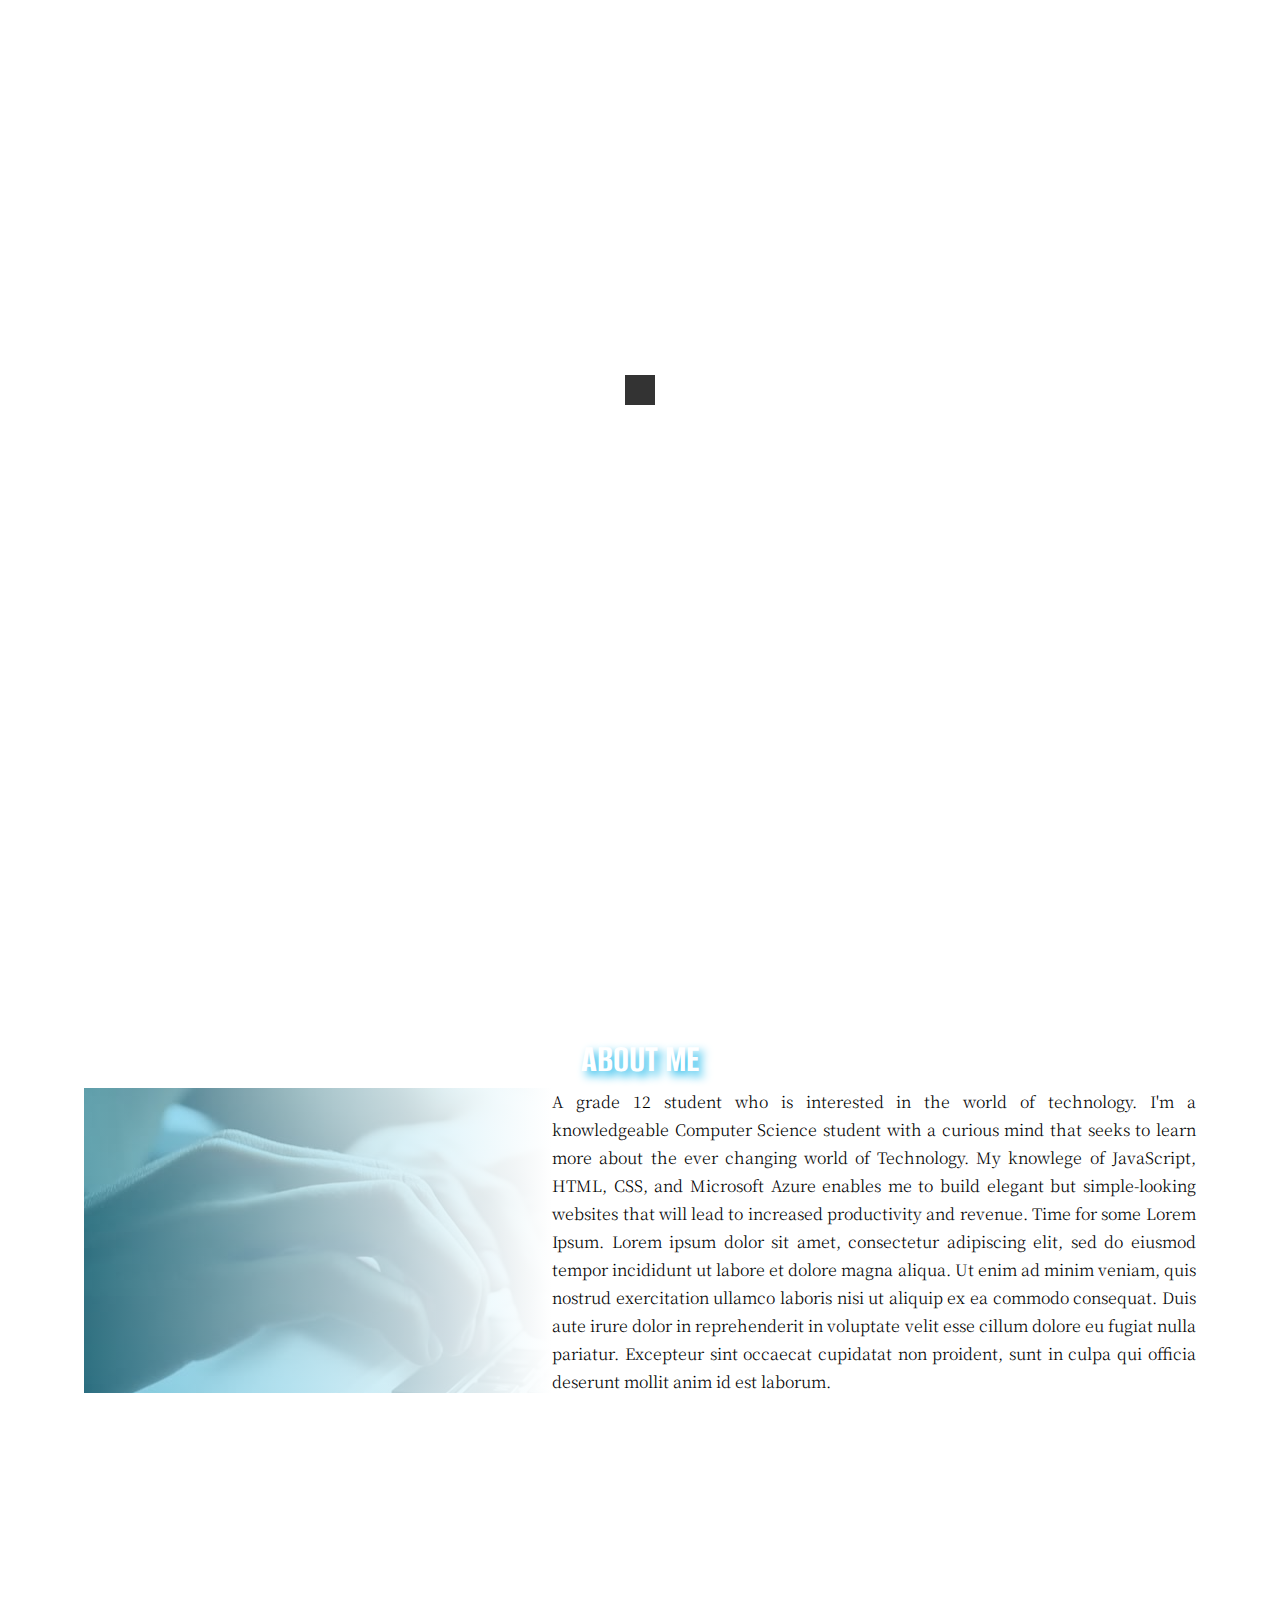
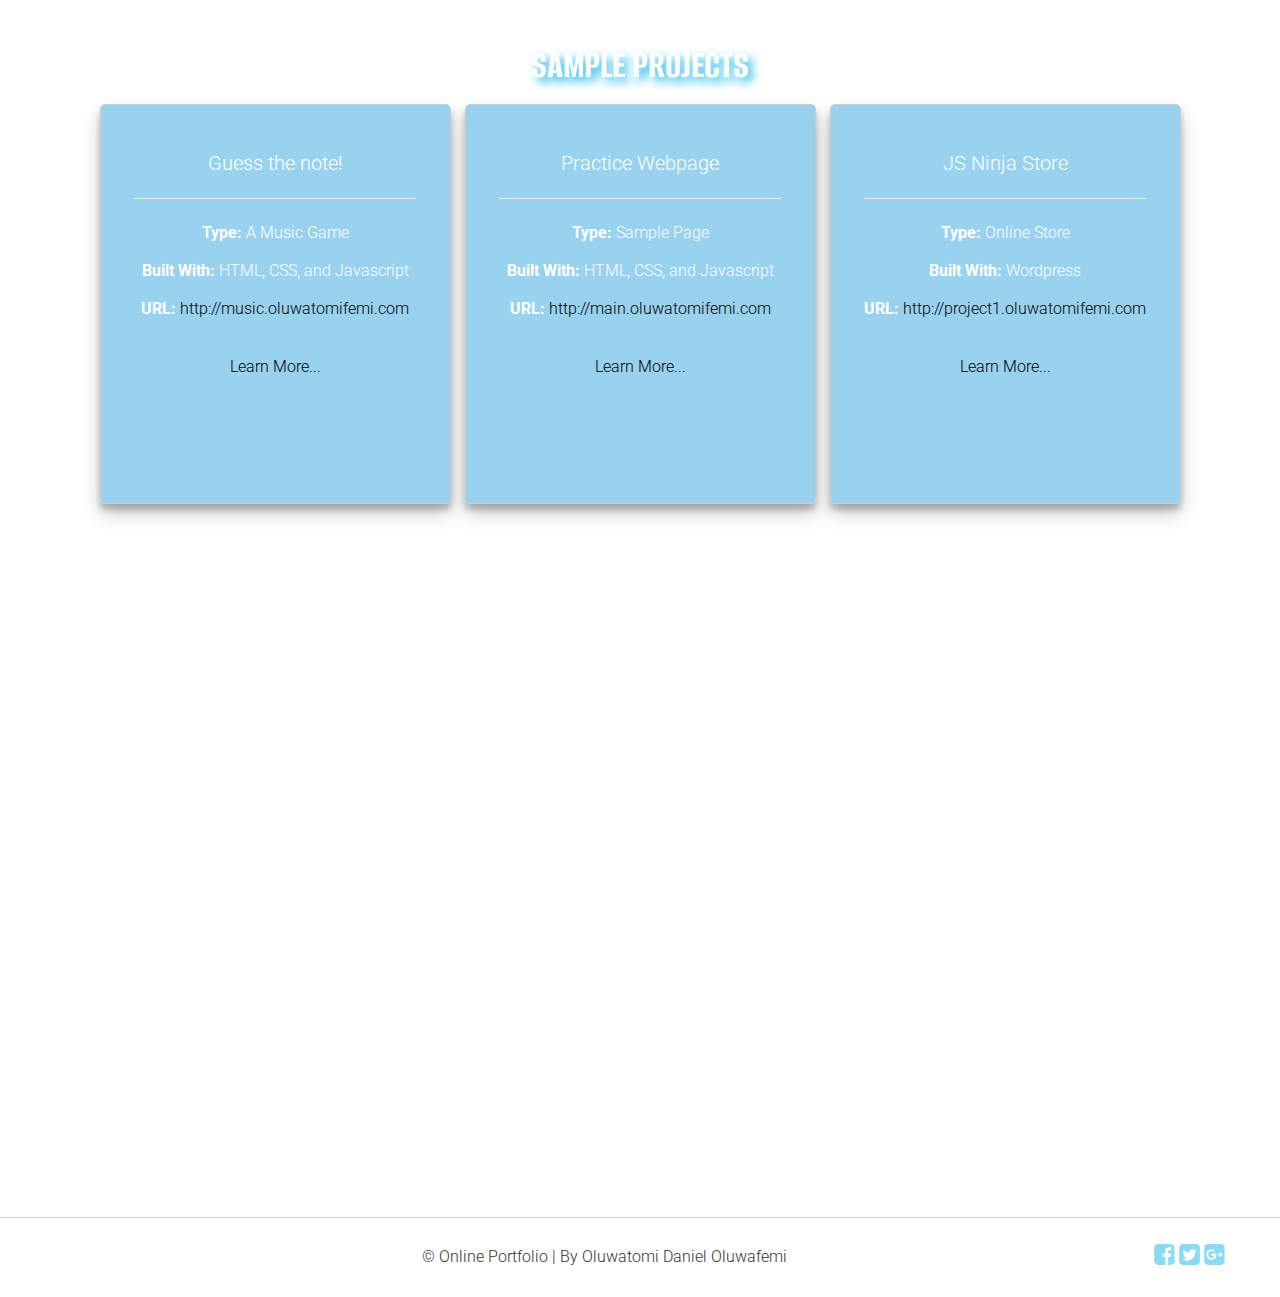
==== commit d4b88fbb: "Without the card flipping animation" ====
--- a/index.html
+++ b/index.html
@@ -77,8 +77,8 @@
 					<h3 class="section-head">Sample Projects</h3>					
 					
 					<!-- 1st Project... -->
-					<div class="card">
-						<div class="face front">
+					<!-- <div class="card">
+						<div class="face front"> -->
 							<div class="fullCard" id="d3rd">
 								<div class="cardContent">
 									<div class="cardText">
@@ -87,21 +87,21 @@
 										<p><strong>Type: </strong>A Music Game</p>
 										<p><strong>Built With: </strong>HTML, CSS, and Javascript</p>
 										<p><strong>URL: </strong><a href="http://music.oluwatomifemi.com">http://music.oluwatomifemi.com</a></p>
-									  </div>
-									  <div class="cardLinks" class="one">
+									</div>
+									<div class="cardLinks" class="one">
 										<p><a href="http://music.oluwatomifemi.com" target="_blank" class="links">Learn More...</a><br><br></p>
-									  </div>
+									</div>
 								</div>
 							</div>
-						</div>
+						<!-- </div>
 						<div class="face back">
 							<img src="../images/sample.jpg" class="about-image">
 						</div>
-					</div>
+					</div> -->
 					
-					2nd Project...
-					<div class="card">
-						<div class="face front">
+					<!-- 2nd Project... -->
+					<!-- <div class="card">
+						<div class="face front"> -->
 							<div class="fullCard" id="d1st">
 								<div class="cardContent">
 									<div class="cardText">
@@ -110,21 +110,21 @@
 										<p><strong>Type: </strong>Sample Page</p>
 										<p><strong>Built With: </strong>HTML, CSS, and Javascript</p>
 										<p><strong>URL: </strong><a href="http://main.oluwatomifemi.com">http://main.oluwatomifemi.com</a></p>
-									  </div>
-									  <div class="cardLinks" class="one">
+									</div>
+									<div class="cardLinks" class="one">
 										<p><a href="http://main.oluwatomifemi.com" target="_blank" class="links">Learn More...</a><br><br></p>
-									  </div>
+									</div>
 								</div>
 							</div>
-						</div>
+						<!-- </div>
 						<div class="face back">
 							<img src="../images/sample.jpg" class="about-image">
 						</div>
-					</div>
+					</div> -->
 			
-					3rd Project
-					<div class="card">
-						<div class="face front">
+					<!-- 3rd Project -->
+					<!-- <div class="card">
+						<div class="face front"> -->
 							<div class="fullCard" id="d2nd">
 								<div class="cardContent">
 									<div class="cardText">
@@ -133,17 +133,17 @@
 										<p><strong>Type: </strong>Online Store</p>
 										<p><strong>Built With: </strong>Wordpress</p>
 										<p><strong>URL: </strong><a href="http://project1.oluwatomifemi.com">http://project1.oluwatomifemi.com</a></p>
-									  </div>
-									  <div class="cardLinks" class="one">
+									</div>
+									<div class="cardLinks" class="one">
 										<p><a href="http://project1.oluwatomifemi.com" target="_blank" class="links">Learn More...</a><br><br></p>
-									  </div>
+									</div>
 								</div>
 							</div>
-						</div>
+						<!-- </div>
 						<div class="face back">
 							<img src="../images/js-ninja.jpg" class="about-image">
-						</div>		
-					</div>
+						</div>
+					</div> -->
 				</div>
 			</div>	
 		</section>
--- a/css/styles.css
+++ b/css/styles.css
@@ -462,24 +462,29 @@
 	border-radius: 5px;
 	margin: 10px 5px;
 	padding: 2%;
+	background-color: rgba(0, 142, 214, 0.4);
+	width: 30%;
+	height:400px;
+	color: white;
   }
+
+  #d1st, #d2nd, #d3rd{
+	display: inline-block;
+  }
+
   .cardContent {
 	padding: 10px;
   }
   .cardText {
 	margin-bottom: 30px;
   }
-  
-  #d1st, #d2nd, #d3rd{
-	display: flex;
-	flex-direction: row;
-	justify-content: center; 
-	color:white;
-
-  }
+
+a{
+	color: black
+}
 
 /* About Card */
-.about-image{
+/* .about-image{
 	max-width:290px;
 	max-height:400px;
 }
@@ -522,4 +527,4 @@
 
 .card:hover .face.back{
 	transform:perspective(500px) rotateY(360deg);
-}+} */